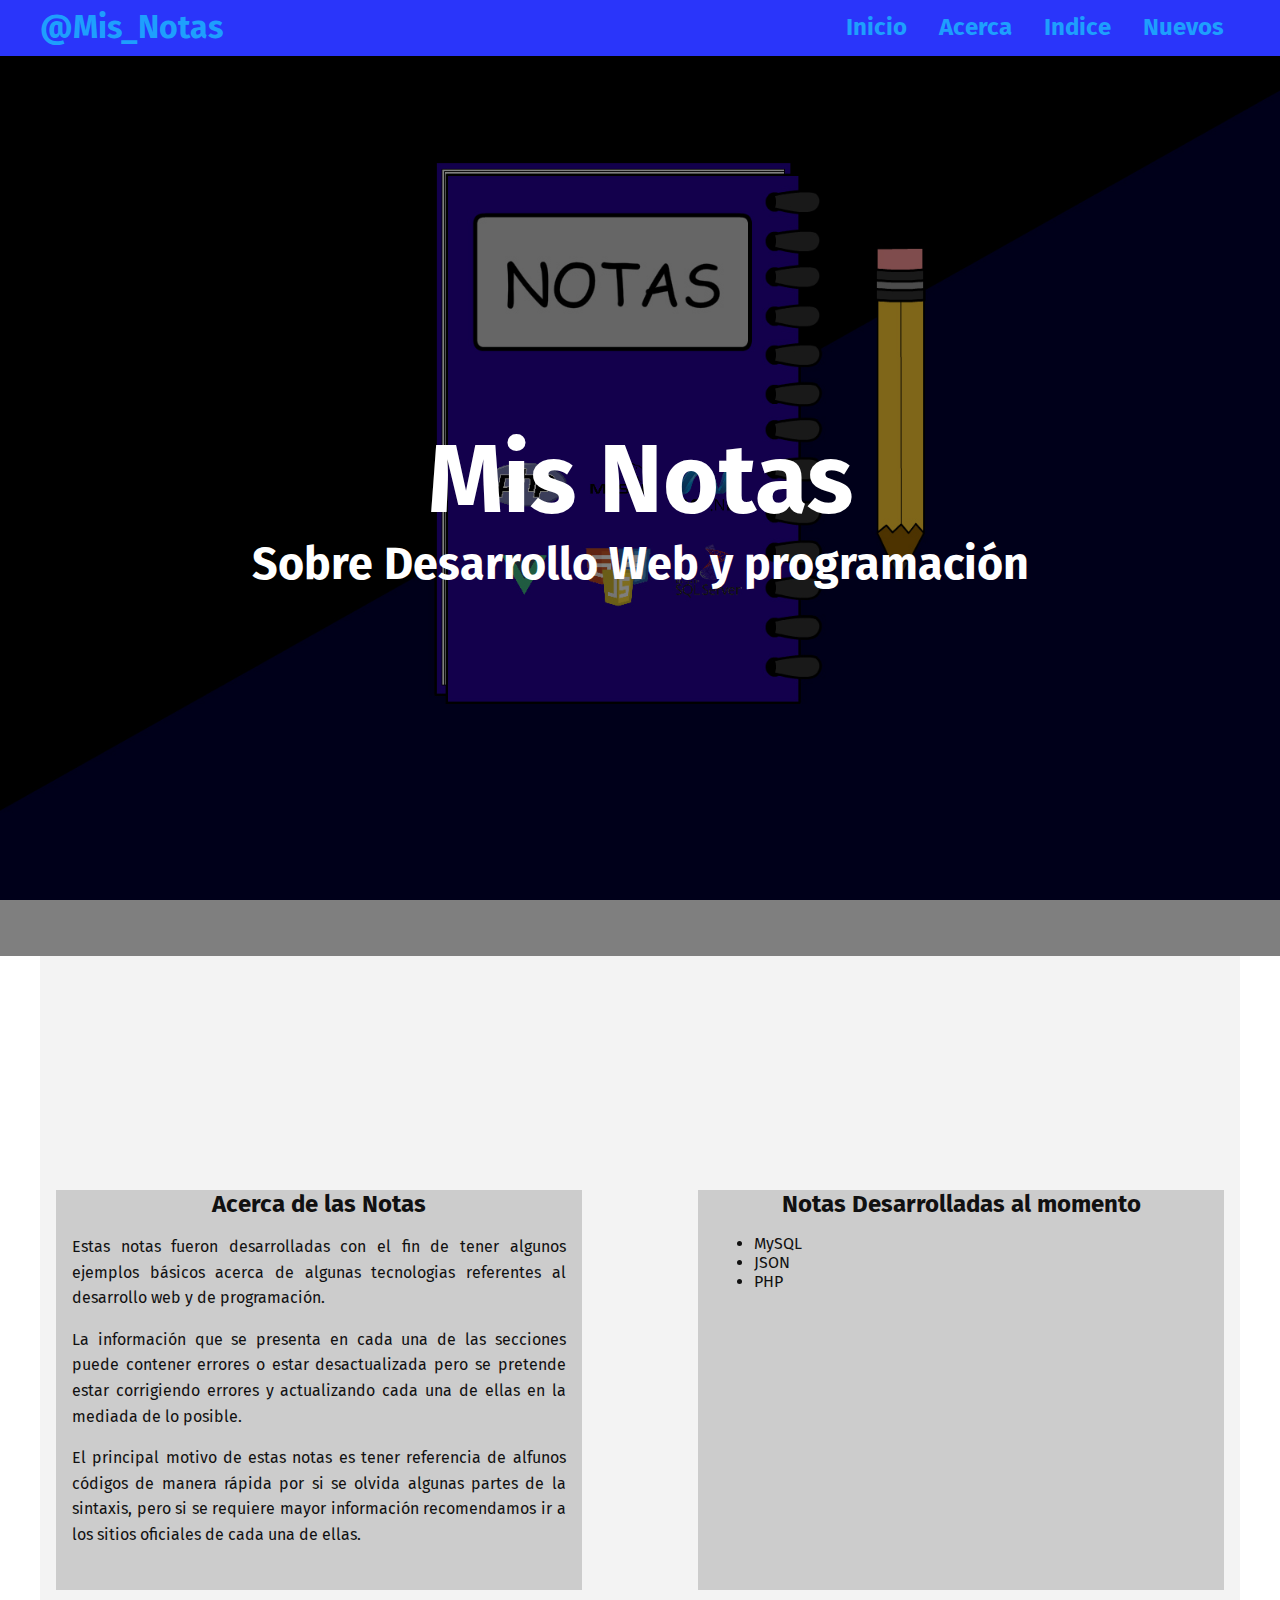
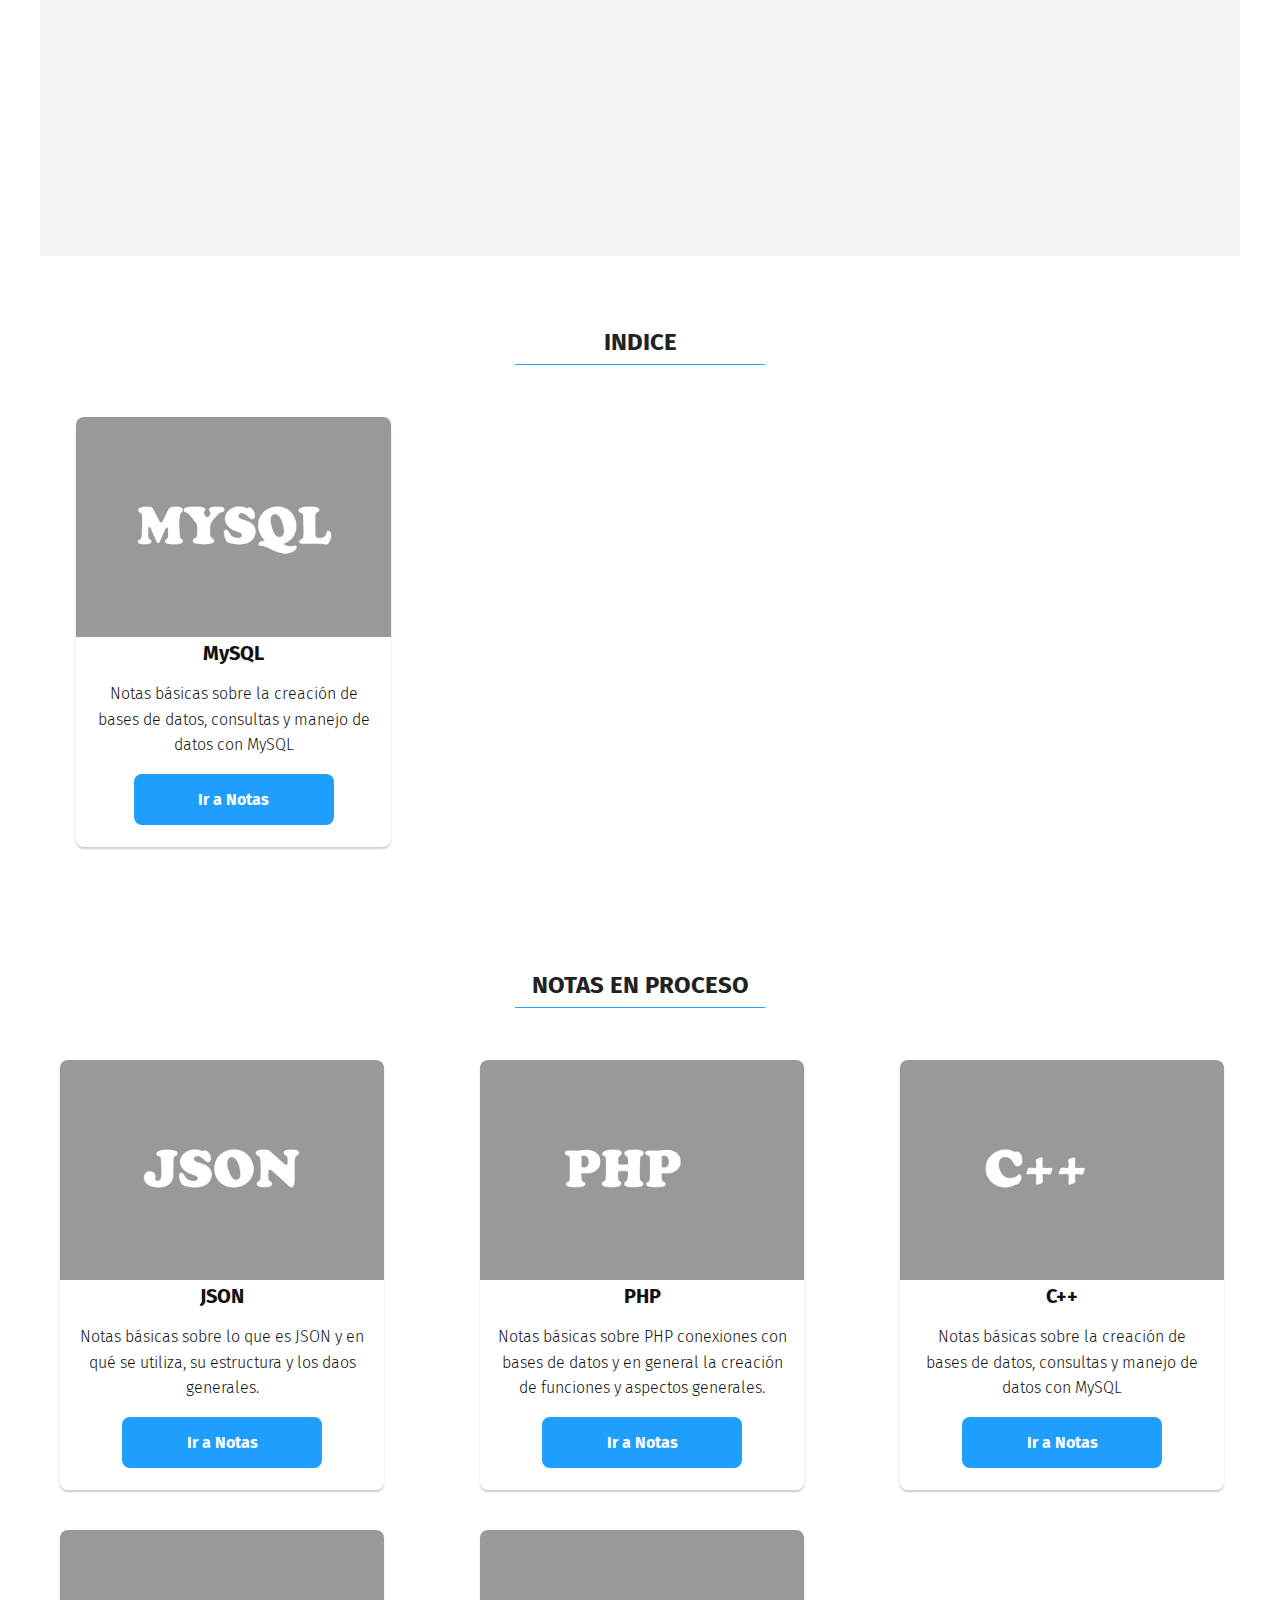
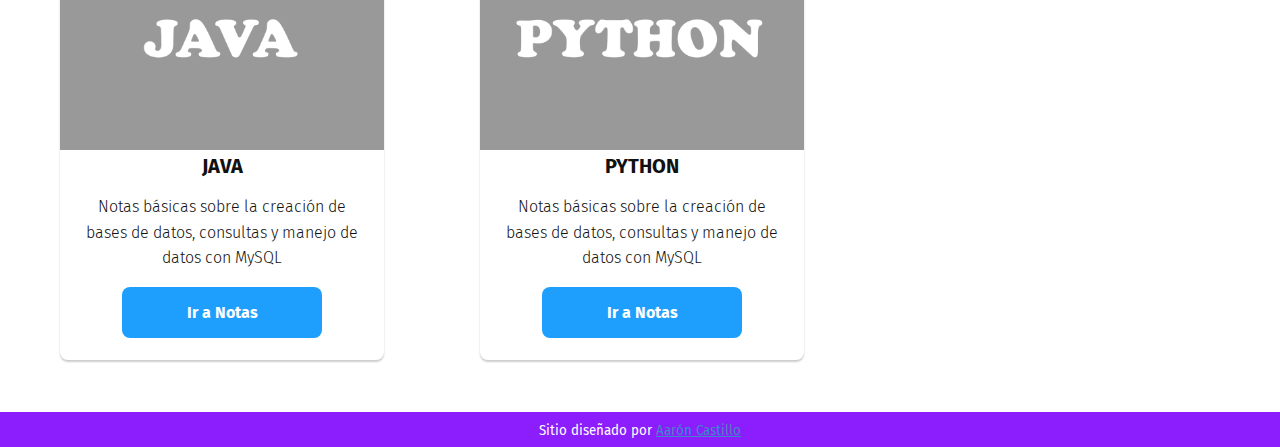
==== indiceNotas/indice.html @ ba103e79 "version 1.0.0" ====
<!DOCTYPE html>
<html lang="en">
<head>
    <meta charset="UTF-8">
    <meta http-equiv="X-UA-Compatible" content="IE=edge">
    <meta name="viewport" content="width=device-width, initial-scale=1.0">
    <title>Notas de Estudio</title>
    <link rel="stylesheet" href="styleIndice.css">
    <link rel="preconnect" href="https://fonts.googleapis.com">
    <link rel="preconnect" href="https://fonts.gstatic.com" crossorigin>
    <link href="https://fonts.googleapis.com/css2?family=Fira+Sans:ital,wght@0,400;0,700;1,400&display=swap" rel="stylesheet">
</head>
<body>
    <header class="header">
        <section class="container">
            <div class="logo">
              <a href="#inicio">@Mis_Notas</a>
            </div>
            <button class="menu-btn">
              <svg xmlns="http://www.w3.org/2000/svg" width="24" height="24" viewBox="0 0 24 24">
                <path d="M4 6H20V8H4zM4 11H20V13H4zM4 16H20V18H4z" />
              </svg>
              <svg class="none" xmlns="http://www.w3.org/2000/svg" width="24" height="24" viewBox="0 0 24 24">
                <path
                  d="M16.192 6.344L11.949 10.586 7.707 6.344 6.293 7.758 10.535 12 6.293 16.242 7.707 17.656 11.949 13.414 16.192 17.656 17.606 16.242 13.364 12 17.606 7.758z" />
              </svg>
            </button>
            <nav class="menu">
              <a href="#inicio">Inicio</a>
              <a href="#acerca">Acerca</a>
              <a href="#indice">Indice</a>
              <a href="#en_proceso">Nuevos</a>
            </nav>
        </section>
    </header>
    <section id="inicio" class="home">
        <article class="hero-image" style="--hero-image: url('../assets/proyecto_notas_hero.jpg');
            --hero-attachment: fixed;">
            <aside class="hero-image-opacity" style="--hero-opacity-color: var(--black-alpha-color);">
                <div class="hero-image-content">
                    <h2 class="hero-image-title" style="--hero-text-color: var(--white-color);">
                        Mis Notas
                    </h2>
                    <h4 class="hero-image-sub-title" style="--hero-text-color: var(--white-color);">
                        Sobre Desarrollo Web y programación
                    </h4>
                </div>
            </aside>
        </article>
    </section>
    <section id="acerca" class="about section container full-lg-screen">
        <article class="text-justify article-height">
            <aside class="text-center">
                <h2 class="">Acerca de las Notas</h2>
            </aside>
            <p>
                Estas notas fueron desarrolladas con el fin de tener algunos ejemplos
                básicos acerca de algunas tecnologias referentes al desarrollo web y de programación.
            </p>
            <p>
                La información que se presenta en cada una de las secciones puede contener errores o estar desactualizada
                pero se pretende estar corrigiendo errores y actualizando cada una de ellas en la mediada de lo posible.
            </p>
            <p>
                El principal motivo de estas notas es tener referencia de alfunos códigos de manera rápida por si
                se olvida algunas partes de la sintaxis, pero si se requiere mayor información recomendamos ir a los sitios oficiales
                de cada una de ellas.
            </p>
        </article>
        <article class="article-height">
            <aside class="text-center">
                <h2 class="">Notas Desarrolladas al momento</h2>
            </aside>
            <ul>
                <li>MySQL</li>
                <li>JSON</li>
                <li>PHP</li>
            </ul>
        </article>
    </section>
    <section id="indice" class="index section container">
        <h2 class="section-title">INDICE</h2>
        <div class="container">
            <div class="herramienta-card">
                <img src="../assets/nota_cards/card_mysql.jpg">
                <h3 class="title-class">MySQL</h3>
                <p>Notas básicas sobre la creación de bases de datos, consultas y manejo de datos con MySQL</p>
                <a href="mysql/mysql.html" class="btn-card">Ir a Notas</a>
            </div>
        </div>
    </section>
    <section id="en_proceso" class="in-progress section">
        <h2 class="section-title">NOTAS EN PROCESO</h2>
        <div class="container">
            <div class="herramienta-card">
                <img src="../assets/nota_cards/card_json.jpg">
                <h3 class="title-class">JSON</h3>
                <p>Notas básicas sobre lo que es JSON y en qué se utiliza, su estructura y los daos generales.</p>
                <a href="mysql/mysql.html" class="btn-card">Ir a Notas</a>
            </div>
            <div class="herramienta-card">
                <img src="../assets/nota_cards/card_php.jpg">
                <h3 class="title-class">PHP</h3>
                <p>Notas básicas sobre PHP conexiones con bases de datos y en general la creación de funciones y aspectos generales.</p>
                <a href="mysql/mysql.html" class="btn-card">Ir a Notas</a>
            </div>
            <div class="herramienta-card">
                <img src="../assets/nota_cards/card_c++.jpg">
                <h3 class="title-class">C++</h3>
                <p>Notas básicas sobre la creación de bases de datos, consultas y manejo de datos con MySQL</p>
                <a href="mysql/mysql.html" class="btn-card">Ir a Notas</a>
            </div>
            <div class="herramienta-card">
                <img src="../assets/nota_cards/card_java.jpg">
                <h3 class="title-class">JAVA</h3>
                <p>Notas básicas sobre la creación de bases de datos, consultas y manejo de datos con MySQL</p>
                <a href="mysql/mysql.html" class="btn-card">Ir a Notas</a>
            </div>
            <div class="herramienta-card">
                <img src="../assets/nota_cards/card_python.jpg">
                <h3 class="title-class">PYTHON</h3>
                <p>Notas básicas sobre la creación de bases de datos, consultas y manejo de datos con MySQL</p>
                <a href="mysql/mysql.html" class="btn-card">Ir a Notas</a>
            </div>
        </div>
    </section>
    <footer class="footer">
        <small>Sitio diseñado por <a href="../index.html" rel="noopener">Aarón Castillo</a></small>
    </footer>
<script src="scriptIndice.js"></script>
</body>
</html>
---- indiceNotas/styleIndice.css ----
/******** CUSTOM PROPIETIES ********/

:root{
    --first-color: #1E9FFD;
    --first-alpha-color: rgba(30, 159, 253, 0.75);
    --second-color: #2A35FA;
    --second-alpha-color: rgba(42, 53, 250, 0.75);
    --third-color: #8C1EFD;
    --third-alpha-color: rgba(140, 30, 253, 0.75);
    --white-color: #fff;
    --gray-light-color: #f3f3f3;
    --gray-color: #ccc;
    --gray-dark-color: #666;
    --black-color: #000;
    --link-color: #3c88ca;
    --title-color: #222;
    --text-color: #111;
    --white-alpha-color: rgba(255, 255, 255, 0.5);
    --black-alpha-color: rgba(0, 0, 0, 0.5);
    --font: "Fira Sans", sans-serif;
    --max-width: 1200px;
    --header-height: 4rem;
}

/********  RESET ********/
html {
    box-sizing: border-box;
    font-family: var(--font);
    font-size: 16px;
    scroll-behavior: smooth;
}

*,
*::after,
*::before {
    box-sizing: inherit;
}

body {
    margin: 0;
    overflow-x: hidden; /* Para que no aparezca la barra inferior de desplazamiento */
    color: var(--text-color);
}

a {
    color: var(--link-color);
    transition: all 0.5s ease-out;
}

a:hover {
    opacity: 0.75;
}

h1 {
    margin: 0;
    font-size: 2rem;
}
  
h2 {
    margin: 0;
    font-size: 1.5rem;
}
  
h3 {
    margin: 0;
    font-size: 1.25rem;
}
  
h4 {
    margin: 0;
    font-size: 1rem;
}
  
h5 {
    margin: 0;
    font-size: 0.85rem;
}
  
h6 {
    margin: 0;
    font-size: 0.7rem;
}
  
img {
    max-width: 100%;
    height: auto;
}
  
p {
    line-height: 1.6;
}

/******** COMPONENTS ********/

/**** Herramienta Card  ****/

.herramienta-card {
    width: 90%;
    height: 430px;
    border-radius: 8px;
    box-shadow: 0 2px 2px rgba(0, 0, 0, 0.2);
    overflow: hidden;
    margin: 20px;
    text-align: center;
    transition: all 0.25s;
}

.herramienta-card:hover {
    transform: translateY(-15px);
    box-shadow: 0 12px 16px rgba(0, 0, 0, 0.2);
}

.herramienta-card img {
    width: 330px;
    height: 220px;
}


.herramienta-card h4 {
    font-weight: 600;
}

.herramienta-card p {
    padding: 0 1rem;
    font-size: 16px;
    font-weight: 300;
}

.btn-card {
    border-radius: 0.5rem;
    padding: 1rem;
    display: inline-block;
    width: 200px;
    font-weight: bold;
    text-align: center;
    text-decoration: none;
    color: var(--white-color);
    background-color: var(--first-color);
}


/**** Menu ****/
.menu-btn {
    outline: thin solid var(--first-color);
    border: 0;
    cursor: pointer;
    background-color: var(--second-color);
}

.menu-btn svg {
    fill: var(--first-color);
}

.menu {
    position: fixed;
    left: 0;
    bottom: var(--header-height);
    width: 100%;
    display: flex;
    flex-direction: column;
    background-color: var(--second-color);
    opacity: 0;
    pointer-events: none;
    transition: opacity 0.5s ease;
}

.menu.is-active {
    opacity: 1;
    pointer-events: auto;
}

.menu a {
    padding: 1rem;
    font-size: 1.5rem;
    font-weight: bold;
    text-align: center;
    text-decoration: none;
    color: var(--first-color);
}

.menu a:hover{
    color: var(--white-color);
    background-color: var(--first-color);
}

@media screen and (min-width: 1024px){
    
    .menu-btn {
        display: none;
    }

    .menu {
        position: static;
        width: auto;
        flex-direction: row;
        opacity: 1;
        pointer-events: auto;
    }

    .menu a {
        padding: 0 1rem;
    }

    .menu a:last-child {
        padding-right: 1rem;
    }

    .menu a:hover {
        background-color: transparent;
    }
}

/**** Hero Image ****/
.hero-image {
    background-image: var(--hero-image);
    background-repeat: no-repeat;
    background-size: cover;
    background-position: center;
    background-attachment: var(--hero-attachment);
}

.hero-image-opacity {
    width: 100%;
    min-height: 100vh;
    display: flex;
    justify-content: center;
    align-items: center;
    text-align: center;
    background-color: var(--hero-opacity-color);
}

.hero-image-title {
    font-size: 7.5vw;
    color: var(--hero-text-color);
}

.hero-image-sub-title {
    font-size: 3.5vw;
    color: var(--hero-text-color);
}

/******** UTILITIES ********/

.article-height {
    min-height: 400px;
}

.container {
    margin-left: auto;
    margin-right: auto;
    max-width: var(--max-width);
}

.none {
    display: none;
}

.section {
    padding: 2rem 1rem;
}

.section-title{
    border-bottom: thin solid var(--first-color);
    margin: 2rem auto;
    padding: 0.5rem 1rem;
    width: 250px;
    text-align: center;
    color: var(--title-color);
  }

.text-first-color{
    color: var(--first-color);
  }
  
  .text-center {
    text-align: center;
  }
  
  .text-left{
    text-align: left;
  }
  
  .text-right{
    text-align: right;
  }

  .text-justify {
    text-align: justify;
  }

@media screen and (min-width: 1024px){
    
    .full-lg-screen {
      width: 100%;
      min-height: 100vh;
    }
    
      .text-lg-center {
        text-align: center;
      }
      
      .text-lg-left {
        text-align: left;
      }
      
      .text-lg-right {
        text-align: right;
      }

      .text-lg-justify {
        text-align: justify;
      }

    }

/******** SITE STYLES ********/

.about {
    background-color: var(--gray-light-color);
}

.about > article {
    margin-bottom: 2rem;
    padding: 0 1rem;
    background-color: var(--gray-color);
}

.footer {
    margin-bottom: var(--header-height);
    padding: 0.5rem;
    text-align: center;
    color: var(--white-color);
    background-color: var(--third-color);
}

.header {
    position: fixed;
    left: 0;
    bottom: 0;
    z-index: 999;
    padding: 1rem;
    width: 100%;
    height: var(--header-height);
    background-color: var(--second-color);
}

.header > .container {
    display: flex;
    justify-content: space-between;
    align-items: center;
}

.logo a {
    color: var(--first-color);
    font-weight: bold;
    font-size: 2rem;
    text-decoration: none;
}

@media screen and (min-width: 768px){

    .index > .container,
    .in-progress > .container {
        display: grid;
        grid-template-columns: repeat(2, 45%);
        justify-content: space-between;
        align-content: center;
        padding-left: 0;
    }


}

@media screen and (min-width: 1024px){

    .about{
        display: grid;
        grid-template-columns: repeat(2, 45%);
        justify-content: space-between;
        align-content: center;
      }

    .footer {
        margin-bottom: 0;
    }

    .header {
        position: sticky;
        top: 0;
        padding: 0.5rem;
        height: calc(var(--header-height) - 0.5rem);
    }

    .index > .container,
    .in-progress > .container {
        grid-template-columns: repeat(3, 1fr);
    }

    .index .section-title,
    .in-progress > .container {
        grid-column: span 3;
    }

    .index > .container,
    .in-progress > .container {
        grid-template-columns: repeat(3, 30%);
    }

}
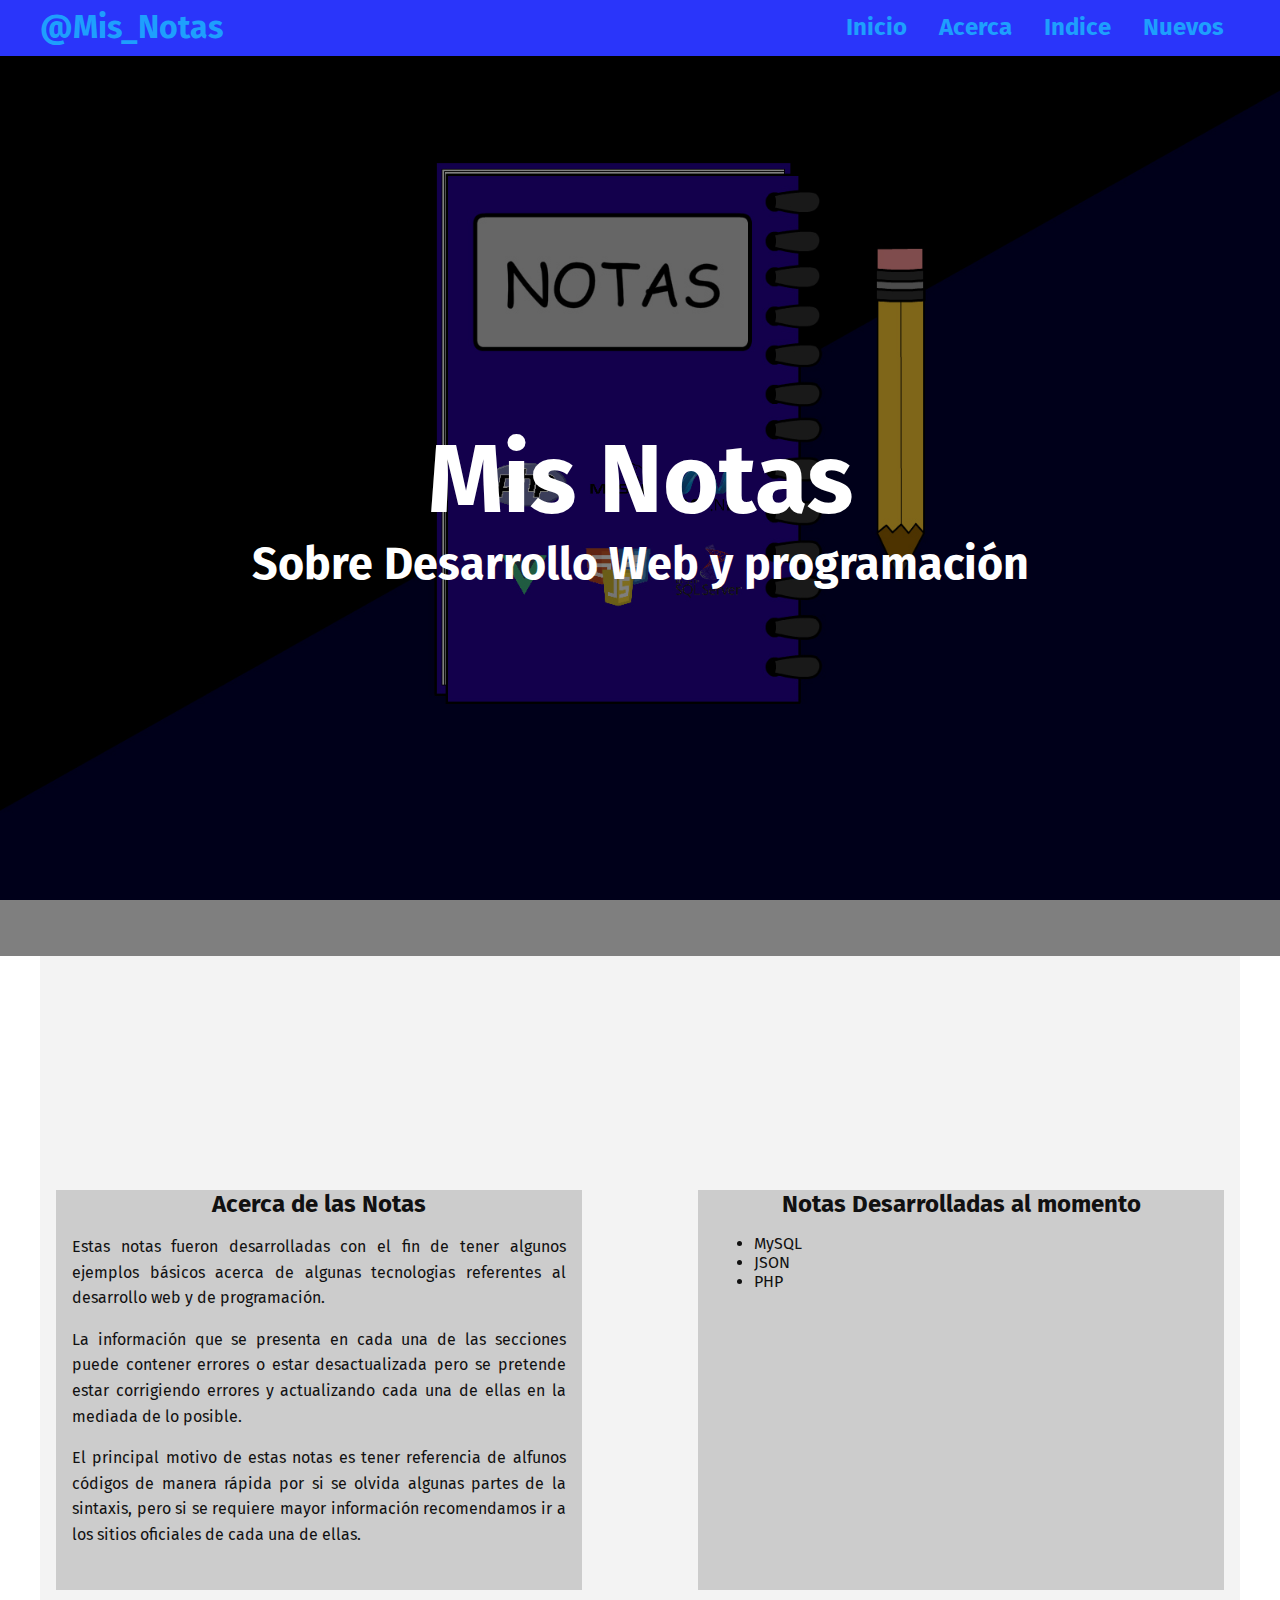
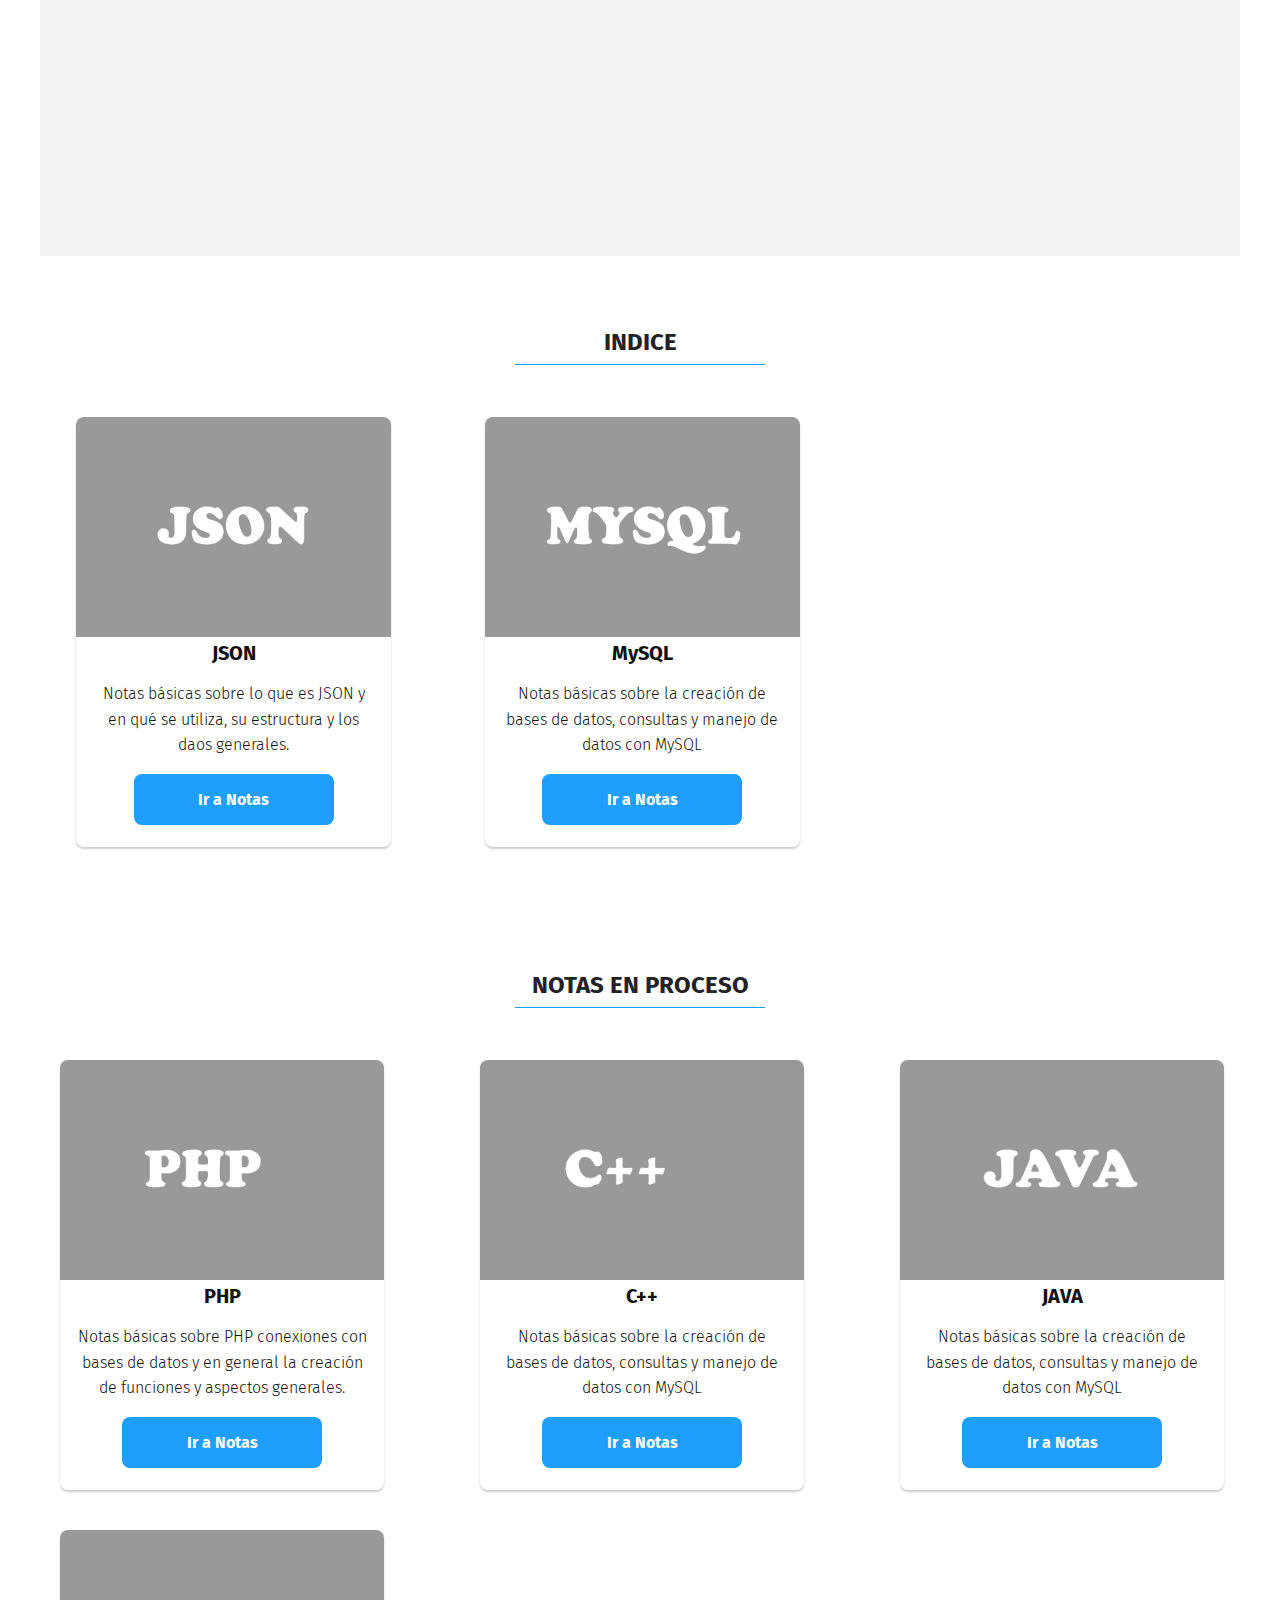
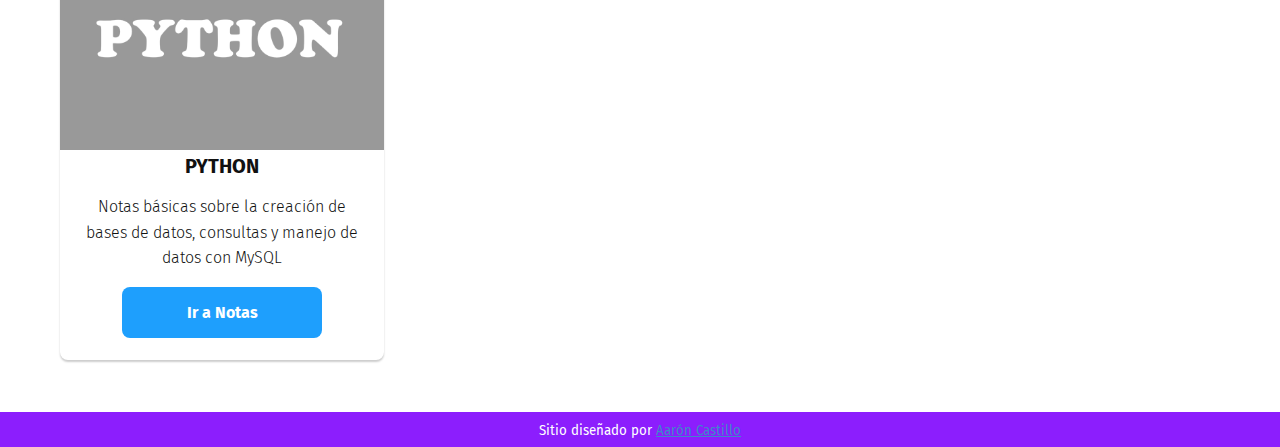
==== commit e367ea4c: "version 1.0.2" ====
--- a/indiceNotas/indice.html
+++ b/indiceNotas/indice.html
@@ -82,22 +82,22 @@
         <h2 class="section-title">INDICE</h2>
         <div class="container">
             <div class="herramienta-card">
+                <img src="../assets/nota_cards/card_json.jpg">
+                <h3 class="title-class">JSON</h3>
+                <p>Notas básicas sobre lo que es JSON y en qué se utiliza, su estructura y los daos generales.</p>
+                <a href="curso_json/curso_json.html" class="btn-card">Ir a Notas</a>
+            </div>
+            <div class="herramienta-card">
                 <img src="../assets/nota_cards/card_mysql.jpg">
                 <h3 class="title-class">MySQL</h3>
                 <p>Notas básicas sobre la creación de bases de datos, consultas y manejo de datos con MySQL</p>
-                <a href="mysql/mysql.html" class="btn-card">Ir a Notas</a>
+                <a href="curso_mysql/curso_mysql.html" class="btn-card">Ir a Notas</a>
             </div>
         </div>
     </section>
     <section id="en_proceso" class="in-progress section">
         <h2 class="section-title">NOTAS EN PROCESO</h2>
         <div class="container">
-            <div class="herramienta-card">
-                <img src="../assets/nota_cards/card_json.jpg">
-                <h3 class="title-class">JSON</h3>
-                <p>Notas básicas sobre lo que es JSON y en qué se utiliza, su estructura y los daos generales.</p>
-                <a href="mysql/mysql.html" class="btn-card">Ir a Notas</a>
-            </div>
             <div class="herramienta-card">
                 <img src="../assets/nota_cards/card_php.jpg">
                 <h3 class="title-class">PHP</h3>
